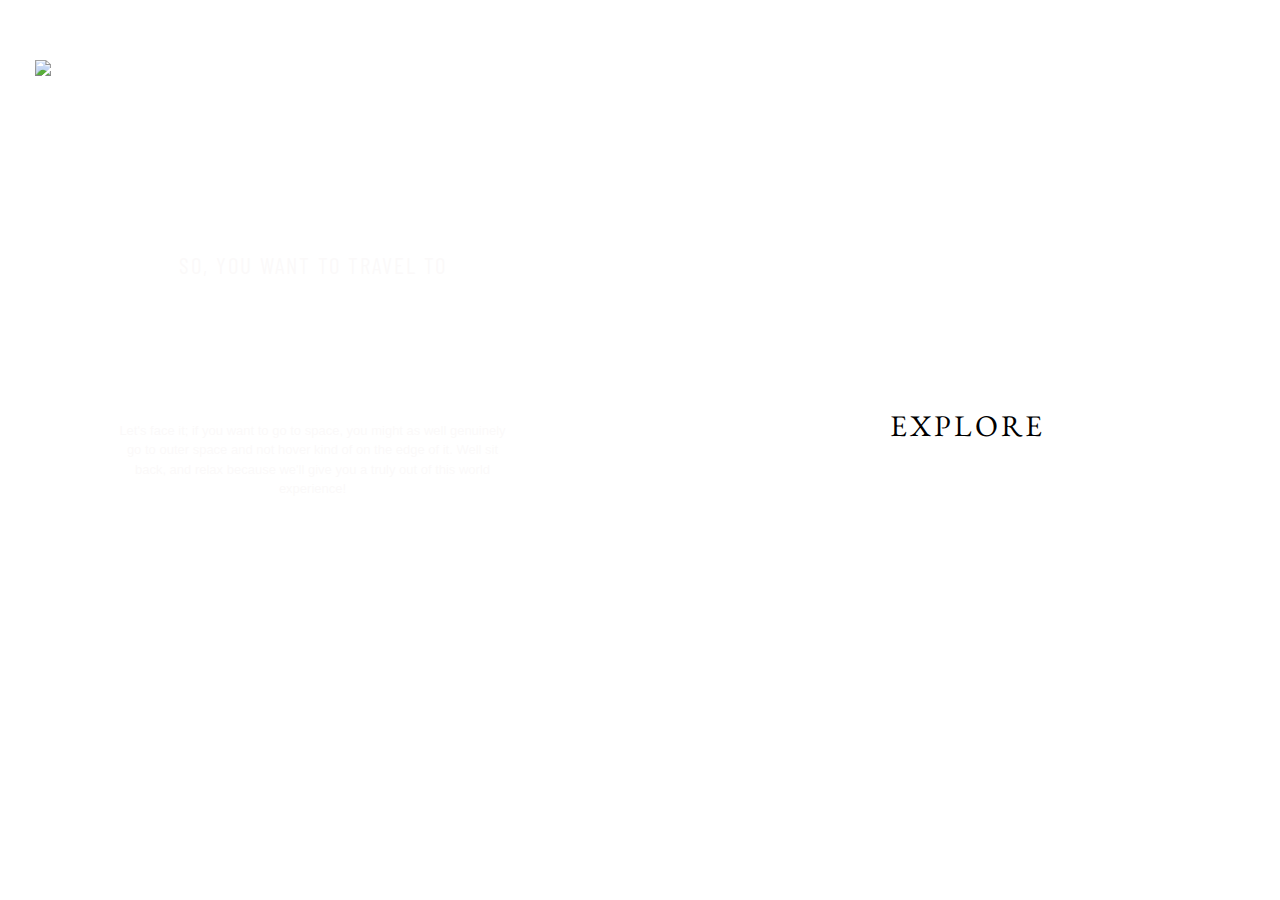
==== index.html @ 99302e20 "Add files via upload" ====
<!DOCTYPE html>
<html>

<head>
    
    <link rel="stylesheet" href="https://stackpath.bootstrapcdn.com/bootstrap/4.5.2/css/bootstrap.min.css" integrity="sha384-JcKb8q3iqJ61gNV9KGb8thSsNjpSL0n8PARn9HuZOnIxN0hoP+VmmDGMN5t9UJ0Z" crossorigin="anonymous" />
    <script src="https://code.jquery.com/jquery-3.5.1.slim.min.js" integrity="sha384-DfXdz2htPH0lsSSs5nCTpuj/zy4C+OGpamoFVy38MVBnE+IbbVYUew+OrCXaRkfj" crossorigin="anonymous"></script>
    <script src="https://cdn.jsdelivr.net/npm/popper.js@1.16.1/dist/umd/popper.min.js" integrity="sha384-9/reFTGAW83EW2RDu2S0VKaIzap3H66lZH81PoYlFhbGU+6BZp6G7niu735Sk7lN" crossorigin="anonymous"></script>
    <script src="https://stackpath.bootstrapcdn.com/bootstrap/4.5.2/js/bootstrap.min.js" integrity="sha384-B4gt1jrGC7Jh4AgTPSdUtOBvfO8shuf57BaghqFfPlYxofvL8/KUEfYiJOMMV+rV" crossorigin="anonymous"></script>
    <script src="https://kit.fontawesome.com/b4bc2c9b2b.js" crossorigin="anonymous"></script>
    <meta name="viewport" content="width=device-width, initial-scale=1.0">
    <link rel="stylesheet" href="style.css">
    
</head>

<body>
    <div class="background">
        <nav >
                <div class=" row">
                    <div class="logo col-6 col-md-5">
                        <img src="https://i.ibb.co/j5NrVMv/logo-svg.jpg"/>                
                    </div>        

                    <div class=" col-6 col-md-7">
                        <div class="nav-options"> 
                            <button class="para">
                             <a href="index.html">   00&nbsp;&nbsp;HOME </a>
                            </button> 

                            <button class="para">
                            <a href="destination.html">    01&nbsp;&nbsp;DESTNATION </a>
                            </button>

                            <button class="para">
                            <a href="crew.html">    02&nbsp;&nbsp;CREW </a>                                
                            </button>

                            <button class="para">
                            <a href="technology.html">    03&nbsp;&nbsp;TECHNOLOGY </a>
                            </button>                            
                        </div>

                        <div class="hamburger">
                            <div class=" d-flex justify-content-end">
                                <button class="hamimg"><img src= "https://i.ibb.co/gdK8Zgh/icon-hamburger-svg.jpg" /></button>
                            </div>
                        </div>
                    </div>                    
                </div>
        </nav>

        <div class=" row  home">
            <div class=" col-md-6 " style="text-align: center; padding-inline:10%">
                <p class=" para1">So, you want to travel to</p>
                <h1 class=" head">SPACE</h1>
                <p class=" para2"> Let's face it; if you want to go to space, you might as well genuinely go to outer space and not hover kind of on the edge of it. Well sit back, and relax because we'll give you a truly out of this world experience! </p>
            </div>
            <div class="d-flex justify-content-center col-md-6" >
                <div class="explore ">
                    <p class="m-2">EXPLORE</p>
                </div>
            </div>
        </div>

    </div>


</body>


</html>
---- style.css ----
@import url('https://fonts.googleapis.com/css2?family=Barlow+Condensed:wght@300&family=Lora:ital@1&display=swap');
@import url('https://fonts.googleapis.com/css2?family=EB+Garamond&display=swap');
@import url('https://fonts.googleapis.com/css2?family=Forum&display=swap');



a {
    color: white;
}

/*index*/

.background {
    
    background: url("https://i.ibb.co/JqGwLwZ/desktop.jpg");
    height: 100vh;
    background-size: cover;
    max-width: 1300px;
    margin: auto;
}



.logo{
    
   margin-top: 55px;
   padding-left: 50px;
}

.nav-options {
    backdrop-filter: blur(28px);
    height: 75px;
    justify-content: center;
    display: flex;
    margin-top: 45px;
    background: rgba(255, 255, 255, 0.05);
}

.hamburger {
    margin-top: 23%;
    margin-right: 10%;
}

.hamimg {
    background: transparent;
    border-color: transparent;
}

.para {
    padding-inline: 30px;
    color: white;
    font-size: 14px;
    top: 10px;
    letter-spacing: 3px;
    font-family: 'Barlow Condensed', sans-serif;
    background-color: transparent;
    border-width: 0;
    border-color: transparent;
    white-space: nowrap;
  
}



.para1 {
 font-family: 'Barlow Condensed', sans-serif;
 letter-spacing: 2px;
 text-transform: uppercase;
 font-size: 23px;
 color: rgba(250, 248, 248, 0.808);
 
 
}

.para2 {
    font-size: 13px;
    font-weight: lighter;
    color: rgba(250, 248, 248, 0.822);
}

.home {
    margin-top: 10%;
}

.head {
    font-size: 95px;
    font-family: 'Lora', serif ;
    color: white;
}

.explore {
    background-color: white;
    display: flex;
    flex-direction: column;
    text-align: center;
    justify-content: center;
    color: black;
    border-radius: 50%;
    font-size: 30px;
    height: 215px;
    width:240px;
    letter-spacing: 3px;
    font-family: 'EB Garamond', serif;
    margin-top: 70px;
}



/*destination*/

.destination {
    background: url("https://i.ibb.co/8rSSG0G/background-destination-desktop.jpg");
    height: 600px;
    background-size: cover;
}


.marsimg {
    height: 300px;
    
}

.buttons {
    margin-top: 20%;
}

.des {
    background-color: transparent;
    border-width: 0;    
    color: rgba(250, 248, 248, 0.822);
    padding-inline: 2%;
    font-family: 'Barlow Condensed', sans-serif;
    outline: none;
}

.time {
    
    color: white;
}

.des-para {
    font-family: 'Barlow Condensed', sans-serif;
    color: rgba(250, 248, 248, 0.822);
    font-size: 13px;
    
}

.des-time {
    font-family: 'Lora', serif ;
    color: antiquewhite;
    font-size: 19px;
}

/* crew */

.crew {
    background: url("https://i.ibb.co/NYsMW89/background-crew-desktop.jpg" );
    height: 100vh;
    background-size: cover;
    padding-top: 6%;
    padding-inline: 5%;
    text-transform: uppercase;
    overflow: hidden;
   
}

.crewimg {
    height: 435px;
    margin-left: 20%;
    margin-top: 5%;
}

.crewpara {
    color: gray;
    font-size: 32px;
    margin: auto;
    margin-top: 12%;
    font-family: 'Forum', cursive;
    letter-spacing: 2px;
}

.crewhead {
    color: white;
    font-size: 55px;
    letter-spacing: 2px;
    font-family: 'Forum', cursive;
    text-transform: uppercase;
}

.crewpara1 {
    color: #adc7e0;
    margin-top: 2.3%;
    padding-inline-end: 17%;
    font-size: 13px;
}

.circles {
    background-color: #353841;
    height: 13px;
    width: 13px;
    border-radius: 50px;
    border: none;
    
}



/* teCH */

.tech {
    background: url("https://i.ibb.co/5B6WcqY/background-technology-desktop.jpg" );
    height: 100vh;
    background-size: cover;
    overflow: hidden;      
}



.tech-cont {
    padding-top: 6%;
    padding-left: 4%;
}

.tech-head {
    margin-bottom: 6%;
    padding-left: 3%;
}

.techpara {
    color: white;
    font-size: 14px;
    top: 10px;
    letter-spacing: 3px;
    font-family: 'Barlow Condensed', sans-serif;
    font-weight: 600;
}

.techpara1 {
    padding-inline-end: 28%;
    margin-top: 0;
    text-transform: uppercase;
}

.btn-cont {
    padding-left: 3%;
}

.tech-btn {
    border-radius: 50px;
    height: 60px;
    width: 60px;
    color: white;
    border-color: white;
    border-width: 0.1px;
    font-family: 'Forum', cursive;
    font-size: 25px;
    background-color: transparent;
    

}

.tech-img {
    height: 400px;
    padding-left: 26%;
}






@media screen and (min-width:990px) {
    .para:hover, .des:hover {
        text-decoration: underline;
        text-underline-offset: 8px;
    }

    a:hover {
        color: white;
    }

    .hamburger {
        display: none;
        margin: 0;
    }
    
    .hamimg {
        display: none;
    }
}



@media screen and (max-width:576px) {
    .nav-options {
        display:none;
    }

    .background {
        background: url("https://i.ibb.co/0M9hv7P/background-home-mobile.jpg" );
        background-size: cover;
        height: 130vh;
    }

   .head {
        font-size: 80px;
        font-weight: 400;
        margin-bottom: 20px;
        letter-spacing: 5px;
        text-align: center;
    }

     
    .logo {
        margin-top: 36px;
        padding-left: 35px;
    }

    .explore {
        height: 168px;
        width: 170px;
        font-size: 24px;
    }

    .para2 {
        font-size: 16px;
        text-align: center;
    }
    
    .para1 {
        font-size: 20px;
        text-align: center;
    }

    .destination {
        background: url("https://i.ibb.co/vHXFFbW/background-destination-mobile.jpg" );
        height: 800px;
        background-size: cover;
    }

    .marsimg {
        height: 180px;
        margin-left: 85px;
    }

    .buttons {
        margin-top: 8%;
        text-align: center;
    }

    /* crew */

    .crew {
        background: url("https://i.ibb.co/hDR84pr/background-crew-mobile.jpg" );
        height: 120vh;
        background-size: cover;
       
        padding-inline: 0;
    }

    .crewimg {
        height: 220px;
        margin-left: 25%;
        margin-top: 5%;
    }

    .crewpara {
        text-align: center;
        font-size: 25px;
        margin-right: 13px;
    }
    
    .crewhead {
        font-size: 35px;
        text-align: center;
    }

    .crewpara1 {
        text-align: center;
        padding-inline: 10%;
        font-size: 12px;
        
    }

    .circles {
        margin-left: 30%;
    }






}
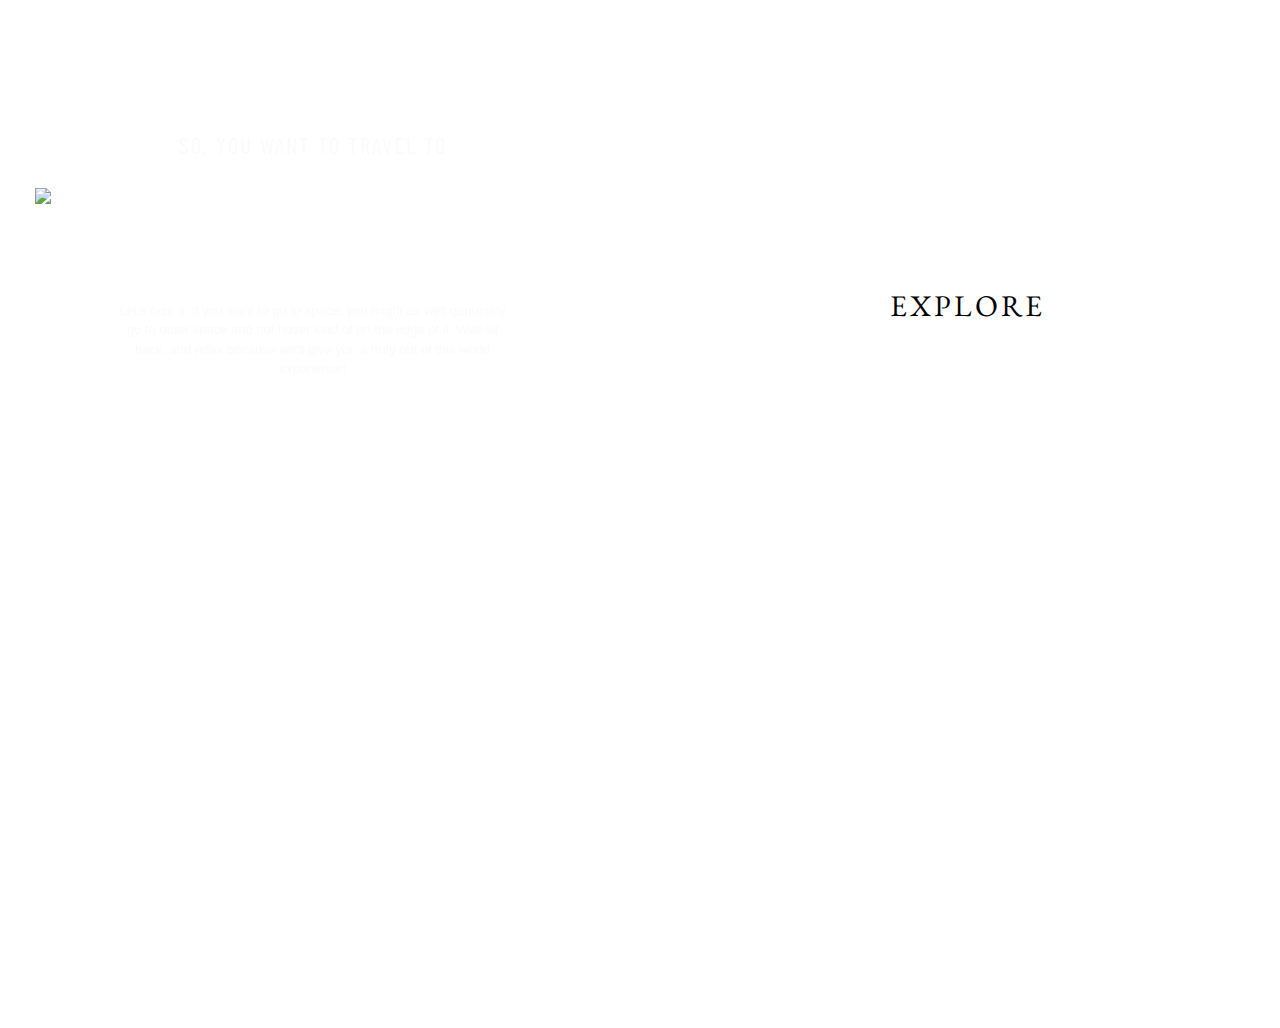
==== commit b38dc137: "Update index.html" ====
--- a/index.html
+++ b/index.html
@@ -15,16 +15,20 @@
 
 <body>
     <div class="background">
-        <nav >
-                <div class=" row">
-                    <div class="logo col-6 col-md-5">
-                        <img src="https://i.ibb.co/j5NrVMv/logo-svg.jpg"/>                
-                    </div>        
-
-                    <div class=" col-6 col-md-7">
-                        <div class="nav-options"> 
+        <div class="navb position-fixed w-100">
+            <div class=" row">
+                <div class="logo col-6 col-md-5">
+                    <img src="https://i.ibb.co/j5NrVMv/logo-svg.jpg" class="logoimg"/>                
+                </div> 
+                <div class="hamburger">
+                    <button class="hamimg"><img src= "https://i.ibb.co/gdK8Zgh/icon-hamburger-svg.jpg" /></button>
+                </div>
+                <div class=" col-md-7">
+                    
+                    <div class="nav-options "> 
+                        <div class="nav-child">
                             <button class="para">
-                             <a href="index.html">   00&nbsp;&nbsp;HOME </a>
+                            <a href="index.html">   00&nbsp;&nbsp;HOME </a>
                             </button> 
 
                             <button class="para">
@@ -37,17 +41,12 @@
 
                             <button class="para">
                             <a href="technology.html">    03&nbsp;&nbsp;TECHNOLOGY </a>
-                            </button>                            
-                        </div>
-
-                        <div class="hamburger">
-                            <div class=" d-flex justify-content-end">
-                                <button class="hamimg"><img src= "https://i.ibb.co/gdK8Zgh/icon-hamburger-svg.jpg" /></button>
-                            </div>
-                        </div>
-                    </div>                    
-                </div>
-        </nav>
+                            </button> 
+                        </div>                           
+                    </div>
+                </div>                    
+            </div>
+        </div>
 
         <div class=" row  home">
             <div class=" col-md-6 " style="text-align: center; padding-inline:10%">
@@ -64,8 +63,9 @@
 
     </div>
 
+    <script type="text/javascript" src="nav.js"></script>
 
-</body>
+    </body>
 
 
-</html>+</html>
